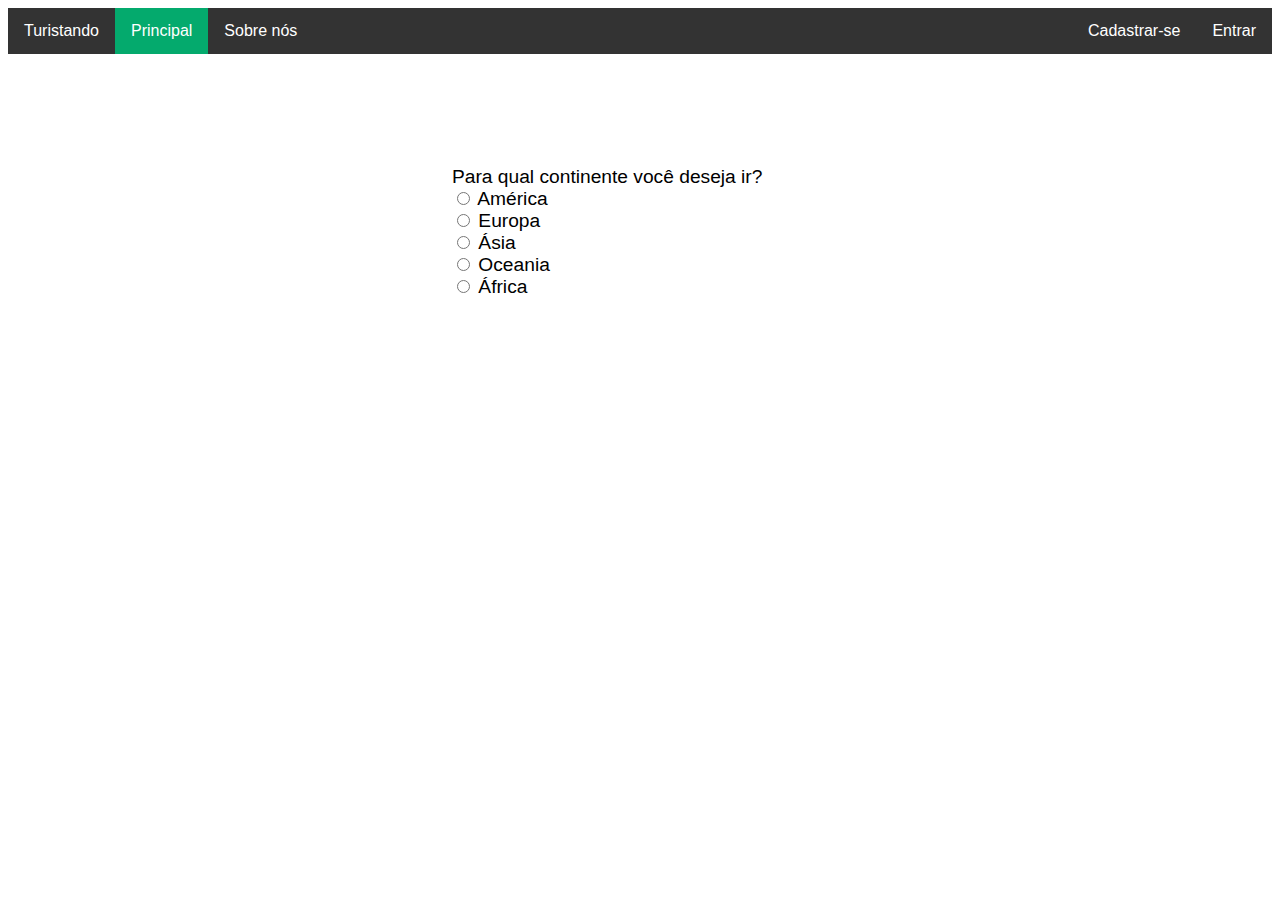
==== Frontend/Views/index.html @ 761abc67 "Python API" ====
<!DOCTYPE html>
<html lang="pt-br">
    <head>
        <meta charset="UTF-8">
        <meta http-equiv="X-UA-Compatible" content="IE=edge">
        <meta name="viewport" content="width=device-width, initial-scale=1.0">
        <title>Quiz</title>

        <link rel="stylesheet" href="../style/css/turistando.css">
        <link rel="stylesheet" href="../style/css/index.css">
        <link rel="stylesheet" href="https://fonts.google.com/specimen/Source+Sans+Pro">
        <link rel="icon" href="../style/images/iconSite.png">
    </head>
    <body>
        <div style="display:none;" id="loader">
            <img id="loading" src="../style/images/loading.gif" alt="this slowpoke moves"  width="250" />
        </div>
        <ul id="navPrincipal">
            <li><label id="tituloSite">Turistando</label></li>
            <li class="active"><a href="index.html">Principal</a></li>
            <li><a href="aboutUs.html">Sobre nós</a></li>
            <li style="float:right"><a href="">Entrar</a></li>
            <li style="float:right"><a href="">Cadastrar-se</a></li>
        </ul>
        <div class="principal" id="principal">
            <form class="styledDiv" id="form-quiz">
                <div id="continente"> 
                    <label>Para qual continente você deseja ir?</label>
                    <br>
                    <input id="idiomaAmerica" name="continente" type="radio" value="América">
                    <label for="america">América</label>
                    <br>
                    <input id="idiomaEuropa" name="continente" type="radio" value="Europa">
                    <label for="europa">Europa</label>
                    <br>
                    <input id="idiomaAsia" name="continente" type="radio" value="Ásia">
                    <label for="asia">Ásia</label>
                    <br>
                    <input id="idiomaOceania" name="continente" type="radio" value="Oceania">
                    <label for="oceania">Oceania</label>
                    <br>
                    <input id="idiomaAfrica" name="continente" type="radio" value="África">
                    <label for="africa">África</label>         
                </div>
                <div id="idioma"></div>
                <div id="dinheiro" hidden> 
                    <label>Quanto dinheiro tenho disponível para essa viagem?</label>
                    <br>
                    <input id="dinheiroCinco" name="dinheiroDisponivel" type="radio" value="5000">
                    <label for="cincoMil">R$5000</label>
                    <br>
                    <input id="dinheiroDez" name="dinheiroDisponivel" type="radio" value="10000">
                    <label for="dezMil">R$10000</label>
                    <br>
                    <input id="dinheiroQuinze" name="dinheiroDisponivel" type="radio" value="15000">
                    <label for="quinzeMil">R$15000</label>
                    <br>
                    <input id="dinheiroVinte" name="dinheiroDisponivel" type="radio" value="20000">
                    <label for="vinteMil">R$20000</label>
                    <br>
                    <input id="dinheiroVinteCinco" name="dinheiroDisponivel" type="radio" value="25000">
                    <label for="vinteCincoMil">R$25000</label>
                </div>  
                <div id="clima" hidden>
                    <label>Clima de preferência?</label>
                    <br>
                    <input id="climaCalor" name="climaPreferencia" type="radio" value="calor">
                    <label for="calor">Calor</label>
                    <br>
                    <input id="climaAmeno" name="climaPreferencia" type="radio" value="ameno">
                    <label for="ameno">Ameno</label>
                    <br>
                    <input id="climaFrio" name="climaPreferencia" type="radio" value="frio">
                    <label for="frio">Frio</label>
                </div>
                <br>
                <button style="display: none;" class="botao" id="buttonEnviar">Buscar</button>
            </form>
        </div>
        <script src="../js/metodos-APIs.js"></script>
        <script src="../js/main.js"></script>
    </body>
</html>
---- Frontend/style/css/turistando.css ----
body{
    background-image: url("../images/bgHome.jpg");
    background-repeat: no-repeat;
    font-family: "Source Sans Pro", sans-serif;
}

#loader {
    opacity:0.8;
    background-color:#111;
    position:fixed;
    width:100%;
    height:100%;
    top:0px;
    left:0px;
    z-index:1000;
}

#loading {
    position: absolute;
    margin: auto;
    top: 0;
    left: 0;
    right: 0;
    bottom: 0;
}

#tituloSite{
    display: block;
    color: white;
    text-align: center;
    padding: 14px 16px;
    text-decoration: none;
}

ul {
    list-style-type: none;
    margin: 0;
    padding: 0;
    overflow: hidden;
    background-color: #333;
}

li {
    float: left;
}

li a {
    display: block;
    color: white;
    text-align: center;
    padding: 14px 16px;
    text-decoration: none;
}

li a:hover {
    background-color: #111;
}

.styledDiv{
    background-color: rgba(255,255,255,0.5);
    margin: 0;
    font-size: larger;
    border-radius: 15px;
    padding: 12px
}

.active {
    background-color: #04AA6D;
}

.botao {
    font-size: 16px;
    font-weight: 200;
    letter-spacing: 1px;
    padding: 13px 20px 13px;
    outline: 0;
    border: 1px solid black;
    margin-left: auto;
    margin-right: auto;
    cursor: pointer;
    position: relative;
    background-color: rgba(0, 0, 0, 0);
    user-select: none;
    -webkit-user-select: none;
    touch-action: manipulation;
}

.botao:after {
    content: "";
    background-color: #ffe54c;
    width: 100%;
    z-index: -1;
    position: absolute;
    height: 100%;
    top: 7px;
    left: 7px;
    transition: 0.2s;
}

.botao:hover:after {
    top: 0px;
    left: 0px;
}

@media (min-width: 768px) {
.botao {
    padding: 13px 50px 13px;
}
}

.principal{
    width: 666px;
    margin-top: 100px;
    margin-left: auto;
    margin-right: auto;
}

.center {
    left: 50%;
    -ms-transform: translate(-50%, -50%);
    transform: translate(-50%, -50%);
}
---- Frontend/style/css/index.css ----
#loader {
    opacity:0.8;
    background-color:#111;
    position:fixed;
    width:100%;
    height:100%;
    top:0px;
    left:0px;
    z-index:1000;
}

#loading {
    position: absolute;
    margin: auto;
    top: 0;
    left: 0;
    right: 0;
    bottom: 0;
}
#principal{
    width: 400px;
}
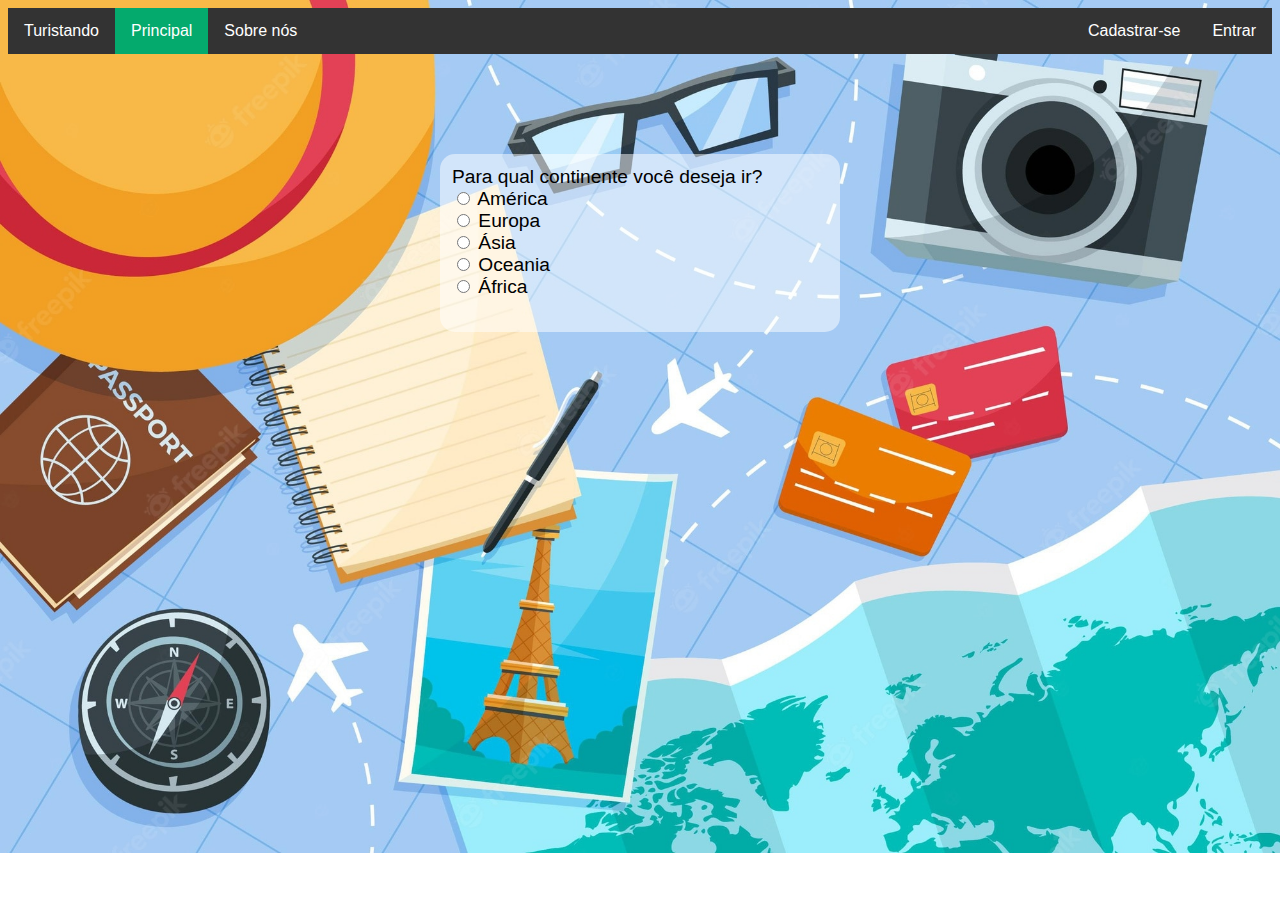
==== commit cba27727: "Tela Cadastro/Login" ====
--- a/Frontend/Views/index.html
+++ b/Frontend/Views/index.html
@@ -19,8 +19,8 @@
             <li><label id="tituloSite">Turistando</label></li>
             <li class="active"><a href="index.html">Principal</a></li>
             <li><a href="aboutUs.html">Sobre nós</a></li>
-            <li style="float:right"><a href="">Entrar</a></li>
-            <li style="float:right"><a href="">Cadastrar-se</a></li>
+            <li style="float:right"><a href="login.html">Entrar</a></li>
+            <li style="float:right"><a href="cadastro.html">Cadastrar-se</a></li>
         </ul>
         <div class="principal" id="principal">
             <form class="styledDiv" id="form-quiz">
--- a/Frontend/style/css/turistando.css
+++ b/Frontend/style/css/turistando.css
@@ -1,6 +1,7 @@
 body{
     background-image: url("../images/bgHome.jpg");
     background-repeat: no-repeat;
+    background-size: cover;
     font-family: "Source Sans Pro", sans-serif;
 }
 
